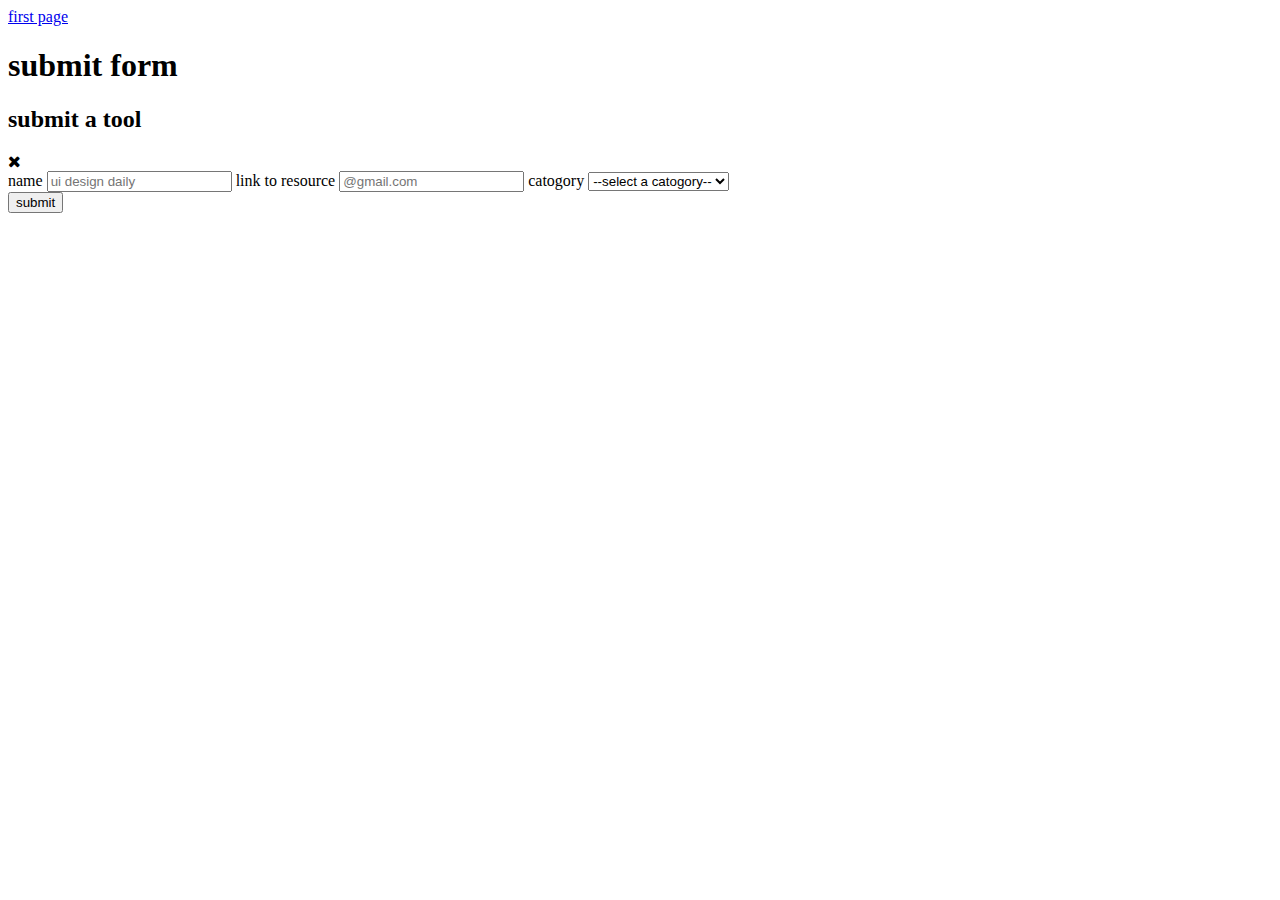
==== index.html @ 653cd987 "Update index.html" ====
<!DOCTYPE html>
<html>
    <head>
            <title> Html - Css Form</title>
            <link rel="stylesheet" href="https://cdnjs.cloudflare.com/ajax/libs/font-awesome/4.7.0/css/font-awesome.min.css">
            <link rel="stylesheet" href="index.css">

    </head>
    <body>
            <a href="first_page.html"> first page </a>
        <h1 class = "head-title "> submit form </h1>
        <div class = container >
            <header>
        <h2 class = "submit "> submit a tool </h2>
        <span class = icon>

            <i class="fa fa-times" aria-hidden="true"></i>
        </span>
              
    </header>
                <form>
                    <div class="form">           
                            <lable> name </lable>
                            <input type="text" placeholder= "ui design daily" class="form-input" >
                    
                            <lable>link to resource</lable>
                            
                            <input type="text" placeholder="@gmail.com" class="form-input">
                            
                            <label> catogory </label>
                        
                            <select class="form-input">
                                <option>--select a catogory--</option>
                                <option>first catogory</option>
                                <option>second catogory</option>
                                <option>third catogory</option>
                                </select>

                                <div class ="submit1  ">
                                    <button class=" button" > submit </button>


                                </div>
                              
                        
                </div>
               </form>

    </div>
    </body>
</html>
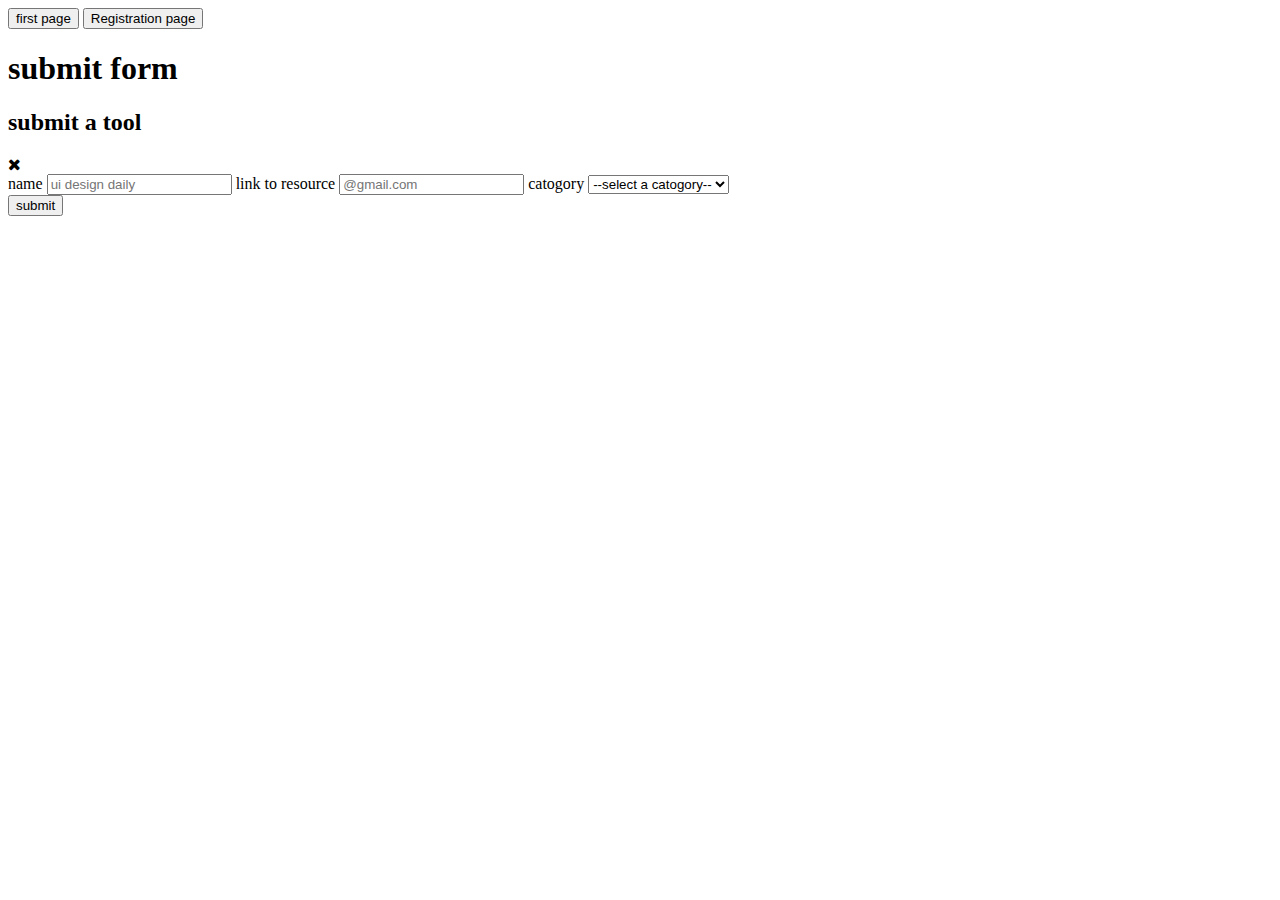
==== commit 1ef8e40f: "Update index.html" ====
--- a/index.html
+++ b/index.html
@@ -7,7 +7,8 @@
 
     </head>
     <body>
-            <a href="first_page.html"> first page </a>
+        <a href="first_page.html"> <button>first page </button></a>
+        <a href="Register.html"><button>Registration page </button></a>
         <h1 class = "head-title "> submit form </h1>
         <div class = container >
             <header>
